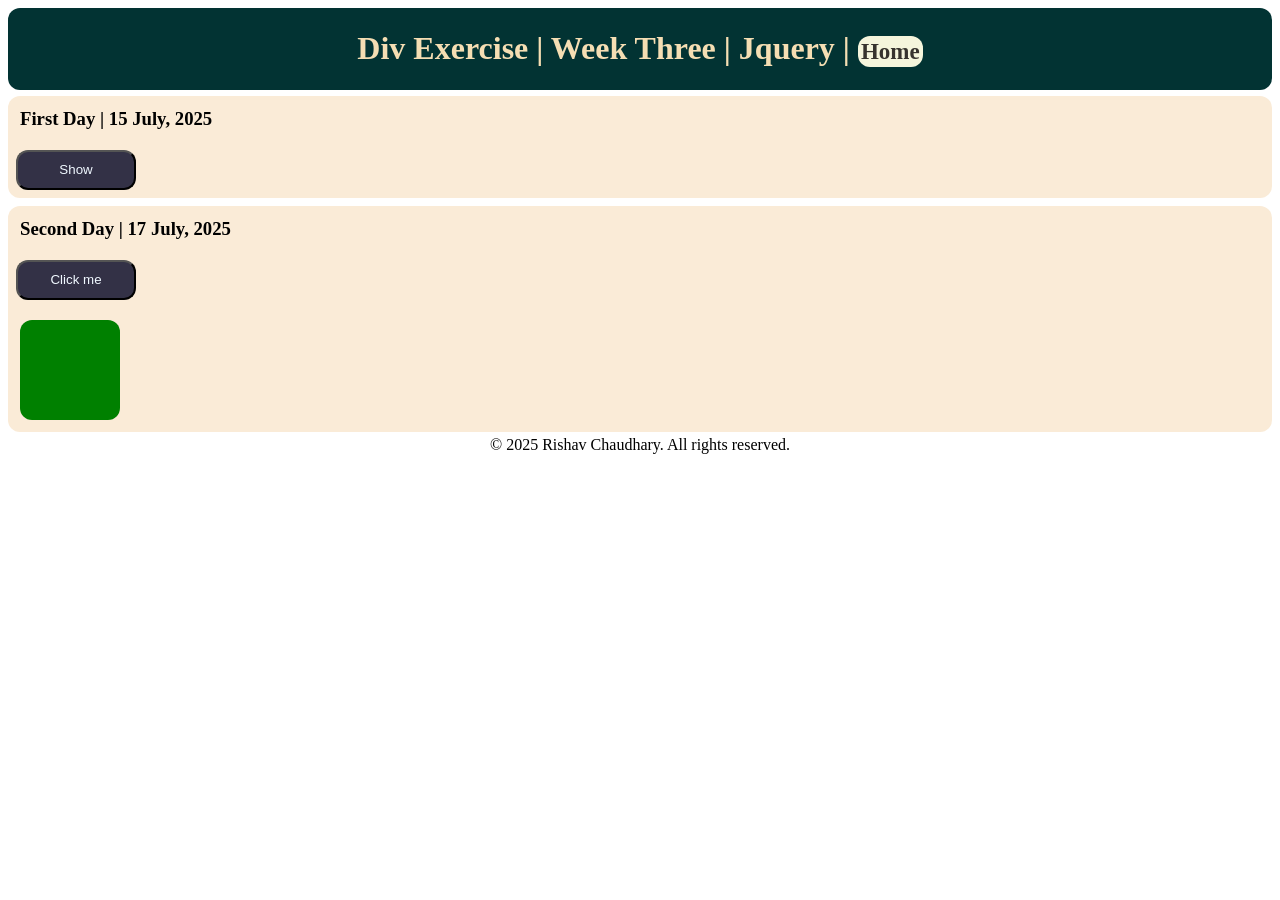
==== pages/week_three.html @ 77ef23f7 "week-3 commit" ====
<!DOCTYPE html>
<html lang="en">
  <head>
    <meta charset="UTF-8" />
    <meta name="viewport" content="width=device-width, initial-scale=1.0" />
    <title>Week Three</title>
    <script src="https://ajax.googleapis.com/ajax/libs/jquery/3.7.1/jquery.min.js"></script>
    <script>
      $(document).ready(function () {
        $("#buttonOne").click(function () {
          $(".containerOne").fadeIn(2000);
          $(".containerOne").css("display", "flex");
          $(".containerTwo").fadeIn(10000);
          $(".containerTwo").css("display", "flex");
          $(".containerThree").fadeIn(15000);
          $(".containerThree").css("display", "flex");
          $(".containerFour").fadeIn(20000);
          $(".containerFour").css("display", "flex");
          $(".containerFive").fadeIn(25000);
          $(".containerFive").css("display", "flex");
        });

        $("#buttonTwo").click(function () {
          let firstDiv = $("#firstDiv");
          firstDiv
          .animate({ left: "250px" }, 1000, function() {
            firstDiv.css("backgroundColor", "red")
          })
          .animate({width: "200px", height: "200px", opacity: "0.5"}, 1000)
          .delay(1000)
          .animate({width: "100px", height: "100px", opacity: "1" }, 1000, function() {
            firstDiv.css("backgroundColor", "green");
          })
          .animate({left: "0px"}, 1000);
        });
      });
    </script>
    <style>
      header {
        text-align: center;
        background-color: rgb(2, 51, 51);
        color: wheat;
        border-radius: 12px;
        padding: 1px 0px;
        margin: 2px 0px;
      }

      .containerOne {
        width: 700px;
        height: 700px;
        margin: 10px;
        background-color: rgb(192, 201, 192);
        display: none;
        justify-content: center;
        align-items: center;
        border-radius: 12px;
      }

      .containerTwo {
        width: 90%;
        height: 90%;
        background-color: rgb(116, 101, 122);
        display: none;
        justify-content: center;
        align-items: center;
        border-radius: 12px;
      }

      .containerThree {
        width: 80%;
        height: 80%;
        background-color: rgb(111, 253, 111);
        display: none;
        justify-content: center;
        align-items: center;
        border-radius: 12px;
      }
      .containerFour {
        width: 70%;
        height: 70%;
        background-color: rgb(25, 119, 174);
        display: none;
        justify-content: center;
        align-items: center;
        border-radius: 12px;
      }
      .containerFive {
        width: 60%;
        height: 60%;
        background-color: rgb(105, 188, 119);
        display: none;
        justify-content: center;
        align-items: center;
        border-radius: 12px;
      }
      button {
        margin: 8px;
      }
      main {
        display: flex;
        justify-content: center;
        align-items: center;
        flex-direction: column;
        border-radius: 12px;
      }

      footer {
        text-align: center;
      }

      h3 {
        margin: 12px;
      }

      button {
        width: 120px;
        height: 40px;
        color: aliceblue;
        background-color: rgba(14, 14, 43, 0.84);
        border-radius: 12px;
      }

      button:active {
        border: solid;
        transition: 2s ease;
      }

      section {
        background-color: antiquewhite;
        width: 100%;
        height: 100%;
        margin: 4px;
        border-radius: 12px;
      }

      #firstDiv {
        background-color: green;
        height: 100px;
        width: 100px;
        position: relative;
        left: 0;
        margin: 12px;
        border-radius: 12px;
        box-shadow: 1px 1px "white";
        display: flex;
        justify-content: center;
        align-items: center;
      }

      a {
        text-decoration: none;
        color: rgb(55, 51, 46);
        background-color: beige;
        border-radius: 12px;
        padding: 3px;
        font-size: 23px;
      }

      a:hover {
        padding: 4px;
        border: solid;
        text-shadow: 1px;
        box-shadow: 3px 3px 'white';
        color: #000;
        transition: ease-in 0.1s;
      }
    </style>
  </head>
  <body>
    <header>
      <h1>Div Exercise | Week Three | Jquery | <a href="/index.html">Home</a></h1>
    </header>

    <main>
      <section>
        <h3>First Day | 15 July, 2025</h3>
        <button type="button" id="buttonOne" onclick="divFunction()">
          Show
        </button>
        <div class="containerOne">
          <div class="containerTwo">
            <div class="containerThree">
              <div class="containerFour">
                <div class="containerFive"></div>
              </div>
            </div>
          </div>
        </div>
      </section>

      <section>
        <h3>Second Day | 17 July, 2025</h3>
        <button type="button" id="buttonTwo">Click me</button>
        <div id="firstDiv">
        </div>
      </section>
    </main>

    <footer>© 2025 Rishav Chaudhary. All rights reserved.</footer>
  </body>
</html>
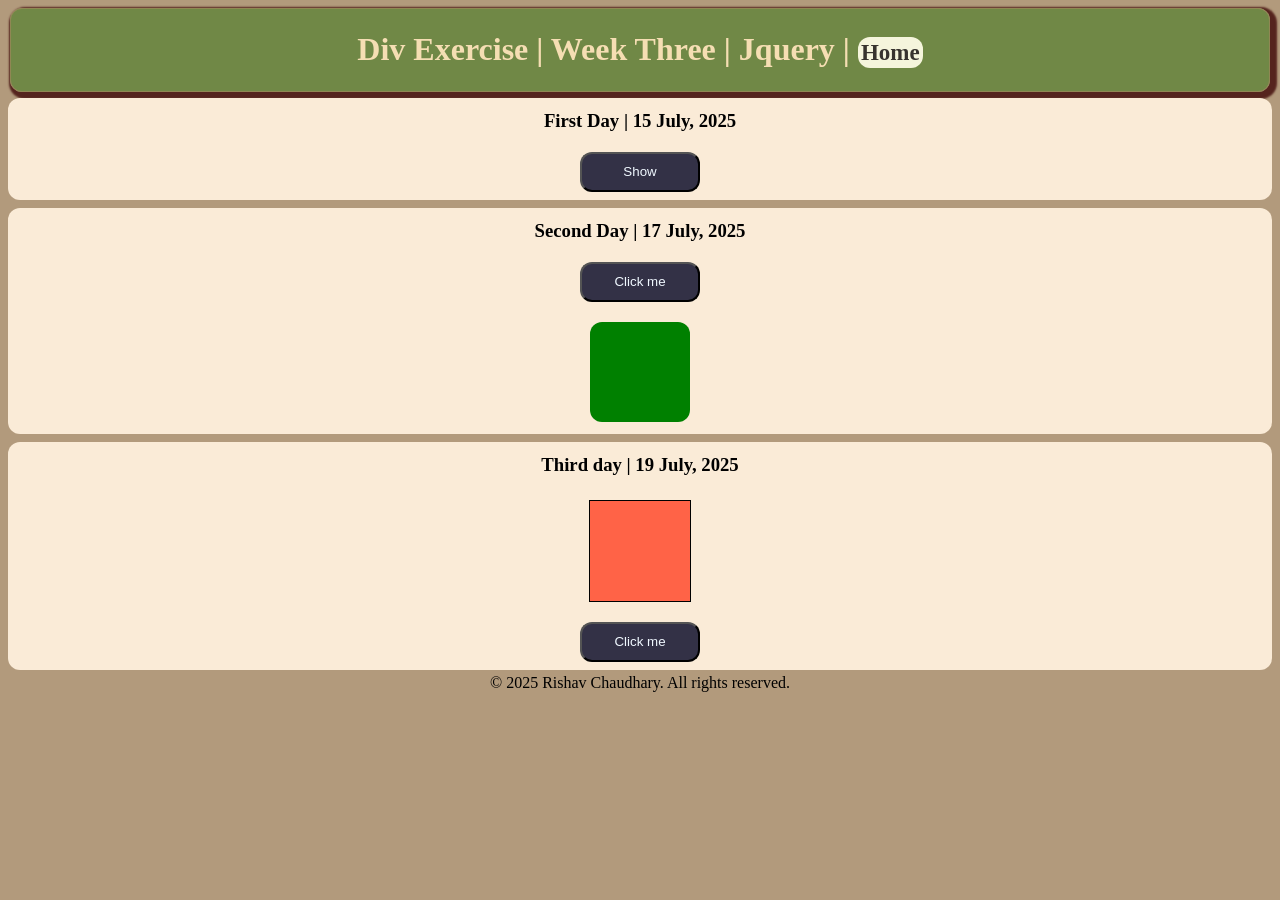
==== commit e8cab3a8: "week-3 completed" ====
--- a/pages/week_three.html
+++ b/pages/week_three.html
@@ -5,170 +5,14 @@
     <meta name="viewport" content="width=device-width, initial-scale=1.0" />
     <title>Week Three</title>
     <script src="https://ajax.googleapis.com/ajax/libs/jquery/3.7.1/jquery.min.js"></script>
-    <script>
-      $(document).ready(function () {
-        $("#buttonOne").click(function () {
-          $(".containerOne").fadeIn(2000);
-          $(".containerOne").css("display", "flex");
-          $(".containerTwo").fadeIn(10000);
-          $(".containerTwo").css("display", "flex");
-          $(".containerThree").fadeIn(15000);
-          $(".containerThree").css("display", "flex");
-          $(".containerFour").fadeIn(20000);
-          $(".containerFour").css("display", "flex");
-          $(".containerFive").fadeIn(25000);
-          $(".containerFive").css("display", "flex");
-        });
-
-        $("#buttonTwo").click(function () {
-          let firstDiv = $("#firstDiv");
-          firstDiv
-          .animate({ left: "250px" }, 1000, function() {
-            firstDiv.css("backgroundColor", "red")
-          })
-          .animate({width: "200px", height: "200px", opacity: "0.5"}, 1000)
-          .delay(1000)
-          .animate({width: "100px", height: "100px", opacity: "1" }, 1000, function() {
-            firstDiv.css("backgroundColor", "green");
-          })
-          .animate({left: "0px"}, 1000);
-        });
-      });
-    </script>
-    <style>
-      header {
-        text-align: center;
-        background-color: rgb(2, 51, 51);
-        color: wheat;
-        border-radius: 12px;
-        padding: 1px 0px;
-        margin: 2px 0px;
-      }
-
-      .containerOne {
-        width: 700px;
-        height: 700px;
-        margin: 10px;
-        background-color: rgb(192, 201, 192);
-        display: none;
-        justify-content: center;
-        align-items: center;
-        border-radius: 12px;
-      }
-
-      .containerTwo {
-        width: 90%;
-        height: 90%;
-        background-color: rgb(116, 101, 122);
-        display: none;
-        justify-content: center;
-        align-items: center;
-        border-radius: 12px;
-      }
-
-      .containerThree {
-        width: 80%;
-        height: 80%;
-        background-color: rgb(111, 253, 111);
-        display: none;
-        justify-content: center;
-        align-items: center;
-        border-radius: 12px;
-      }
-      .containerFour {
-        width: 70%;
-        height: 70%;
-        background-color: rgb(25, 119, 174);
-        display: none;
-        justify-content: center;
-        align-items: center;
-        border-radius: 12px;
-      }
-      .containerFive {
-        width: 60%;
-        height: 60%;
-        background-color: rgb(105, 188, 119);
-        display: none;
-        justify-content: center;
-        align-items: center;
-        border-radius: 12px;
-      }
-      button {
-        margin: 8px;
-      }
-      main {
-        display: flex;
-        justify-content: center;
-        align-items: center;
-        flex-direction: column;
-        border-radius: 12px;
-      }
-
-      footer {
-        text-align: center;
-      }
-
-      h3 {
-        margin: 12px;
-      }
-
-      button {
-        width: 120px;
-        height: 40px;
-        color: aliceblue;
-        background-color: rgba(14, 14, 43, 0.84);
-        border-radius: 12px;
-      }
-
-      button:active {
-        border: solid;
-        transition: 2s ease;
-      }
-
-      section {
-        background-color: antiquewhite;
-        width: 100%;
-        height: 100%;
-        margin: 4px;
-        border-radius: 12px;
-      }
-
-      #firstDiv {
-        background-color: green;
-        height: 100px;
-        width: 100px;
-        position: relative;
-        left: 0;
-        margin: 12px;
-        border-radius: 12px;
-        box-shadow: 1px 1px "white";
-        display: flex;
-        justify-content: center;
-        align-items: center;
-      }
-
-      a {
-        text-decoration: none;
-        color: rgb(55, 51, 46);
-        background-color: beige;
-        border-radius: 12px;
-        padding: 3px;
-        font-size: 23px;
-      }
-
-      a:hover {
-        padding: 4px;
-        border: solid;
-        text-shadow: 1px;
-        box-shadow: 3px 3px 'white';
-        color: #000;
-        transition: ease-in 0.1s;
-      }
-    </style>
+    <script src="./weekThreeComponents/weekThreeScript.js"></script>
+    <link rel="stylesheet" href="./weekThreeComponents/weekThreeStyles.css">
   </head>
   <body>
     <header>
-      <h1>Div Exercise | Week Three | Jquery | <a href="/index.html">Home</a></h1>
+      <h1>
+        Div Exercise | Week Three | Jquery | <a href="/index.html">Home</a>
+      </h1>
     </header>
 
     <main>
@@ -191,8 +35,15 @@
       <section>
         <h3>Second Day | 17 July, 2025</h3>
         <button type="button" id="buttonTwo">Click me</button>
-        <div id="firstDiv">
+        <div id="firstDiv"></div>
+      </section>
+
+      <section>
+        <h3>Third day | 19 July, 2025</h3>
+        <div class="innerDiv">
+          <div id="secondDiv"></div>
         </div>
+        <button id="ThirdDayButton">Click me</button>
       </section>
     </main>
 
--- a/pages/weekThreeComponents/weekThreeStyles.css
+++ b/pages/weekThreeComponents/weekThreeStyles.css
@@ -0,0 +1,156 @@
+body {
+  flex: 1;
+  background-color: rgb(178, 154, 124);
+  justify-content: space-around;
+  flex-direction: column;
+  align-items: center;
+}
+
+header {
+  text-align: center;
+  background-color: rgba(58, 123, 25, 0.54);
+  color: wheat;
+  border-radius: 12px;
+  padding: 1px 0px;
+  margin: 2px 2px;
+  border: 1px solid rgb(144, 135, 84);
+  box-shadow: 3px 3px 2px 4px rgb(85, 36, 30);
+}
+
+header:hover {
+  border: none;
+}
+
+main {
+  display: flex;
+  justify-content: center;
+  align-items: center;
+  flex-direction: column;
+  border-radius: 12px;
+}
+
+footer {
+  text-align: center;
+}
+
+section {
+  background-color: antiquewhite;
+  width: 100%;
+  height: 100%;
+  margin: 4px;
+  border-radius: 12px;
+  display: flex;
+  flex-direction: column;
+  justify-content: center;
+  align-items: center;
+}
+
+h3 {
+  margin: 12px;
+}
+
+.containerOne {
+  width: 700px;
+  height: 700px;
+  margin: 10px;
+  background-color: rgb(192, 201, 192);
+  display: none;
+  justify-content: center;
+  align-items: center;
+  border-radius: 12px;
+}
+
+.containerTwo {
+  width: 90%;
+  height: 90%;
+  background-color: rgb(116, 101, 122);
+  display: none;
+  justify-content: center;
+  align-items: center;
+  border-radius: 12px;
+}
+
+.containerThree {
+  width: 80%;
+  height: 80%;
+  background-color: rgb(111, 253, 111);
+  display: none;
+  justify-content: center;
+  align-items: center;
+  border-radius: 12px;
+}
+.containerFour {
+  width: 70%;
+  height: 70%;
+  background-color: rgb(25, 119, 174);
+  display: none;
+  justify-content: center;
+  align-items: center;
+  border-radius: 12px;
+}
+.containerFive {
+  width: 60%;
+  height: 60%;
+  background-color: rgb(105, 188, 119);
+  display: none;
+  justify-content: center;
+  align-items: center;
+  border-radius: 12px;
+}
+button {
+  margin: 8px;
+}
+
+
+button {
+  width: 120px;
+  height: 40px;
+  color: aliceblue;
+  background-color: rgba(14, 14, 43, 0.84);
+  border-radius: 12px;
+}
+
+button:active {
+  border: solid;
+  transition: 2s ease;
+}
+
+#firstDiv {
+  background-color: green;
+  height: 100px;
+  width: 100px;
+  position: relative;
+  left: 0;
+  margin: 12px;
+  border-radius: 12px;
+  box-shadow: 1px 1px "white";
+  display: flex;
+  justify-content: center;
+  align-items: center;
+}
+
+a {
+  text-decoration: none;
+  color: rgb(55, 51, 46);
+  background-color: beige;
+  border-radius: 12px;
+  padding: 3px;
+  font-size: 23px;
+}
+
+a:hover {
+  padding: 4px;
+  border: solid;
+  text-shadow: 1px;
+  box-shadow: 3px 3px "white";
+  color: #000;
+  transition: ease-in 0.1s;
+}
+
+#secondDiv {
+  height: 100px;
+  width: 100px;
+  background-color: tomato;
+  border: 1px solid;
+  margin: 12px;
+}
